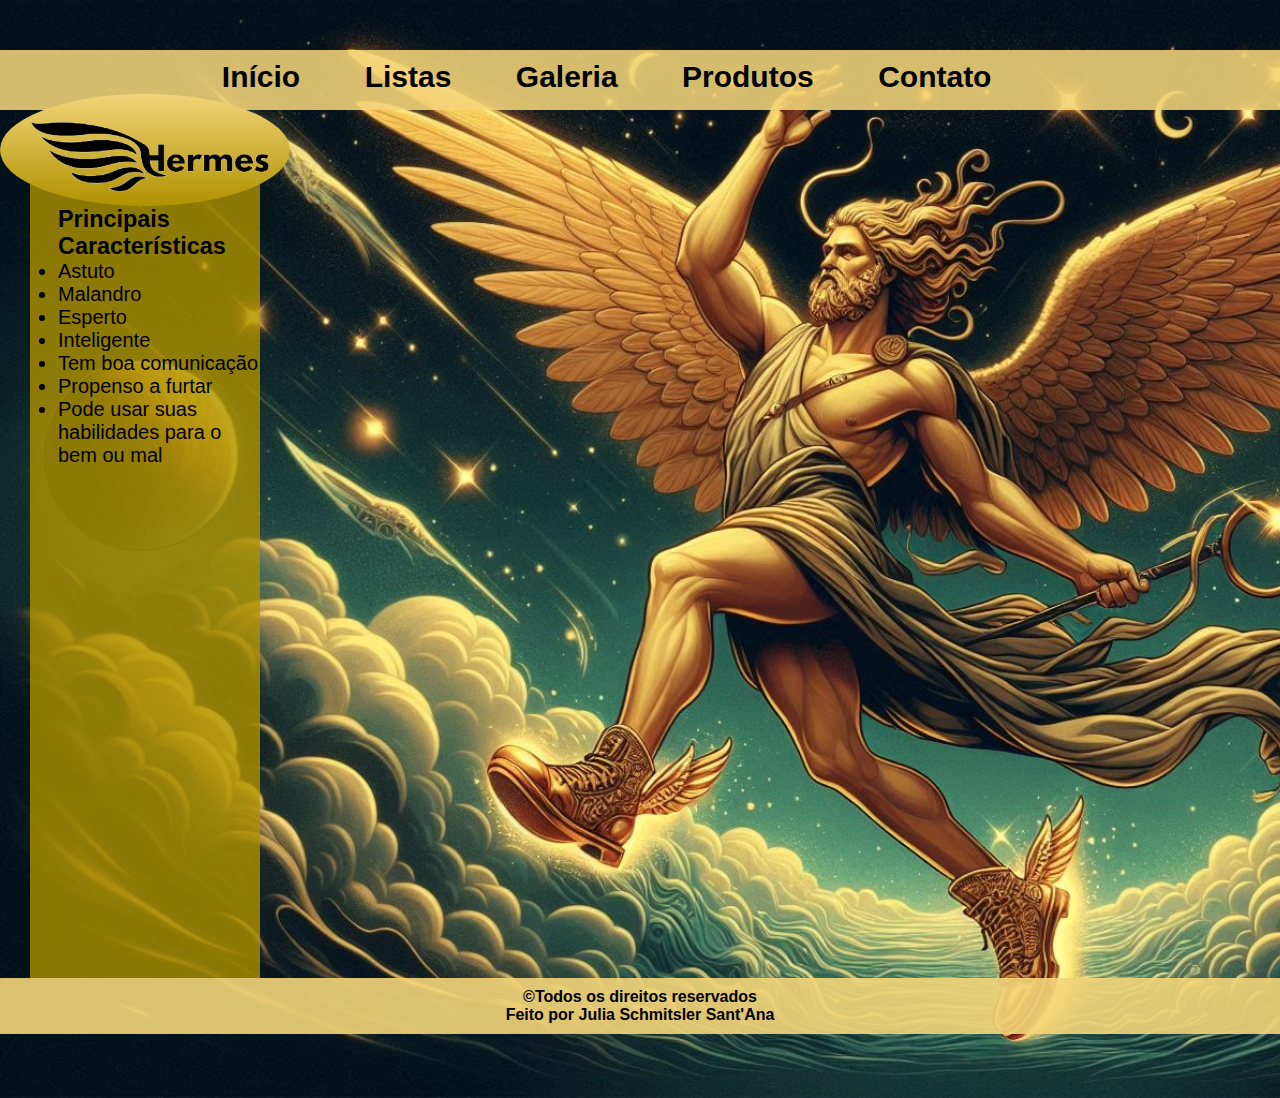
==== index.html @ 5fbd7722 "Add files via upload" ====
<!DOCTYPE html>
<html lang="pt-br">

<head>
    <meta charset="UTF-8">
    <meta http-equiv="X-UA-Compatible" content="IE=edge">
    <link rel="stylesheet" href="css/index.css">
    <title>Site do Hermes</title>
</head>

<body>
    <div id="cabecalho">
        <div id="link">
            <a href="index.html">Início</a> 
            <a href="listas.html">Listas</a> 
            <a href="galeria.html">Galeria</a> 
            <a href="produtos.html">Produtos</a> 
            <a href="contato.html">Contato</a>
        </div>
        <div id="logo">
            <img src="imagens/logo_oficial.png" alt="Desenho de uma asa mesclada com o nome Hermes">
        </div>
    </div>

    <div id="sobre-mim">
        <ul>
            
            <h3> Principais Características</h3>
            <li>Astuto</li>
            <li>Malandro</li>
            <li>Esperto</li>
            <li>Inteligente</li>
            <li>Tem boa comunicação</li>
            <li>Propenso a furtar</li>
            <li>Pode usar suas habilidades para o bem ou mal</li>
        </ul>
    </div>
    <div id="rodape">
        <h4>&copy;Todos os direitos reservados</h4>
        <h4> Feito por Julia Schmitsler Sant'Ana </h4>
    </div>
</body>

</html>
---- css/index.css ----
*{
    font-family: Verdana, Geneva, Tahoma, sans-serif;
    margin: 0px;
    padding: 0px;
}
#cabecalho{
    height: 50px;
    width: 100%;
    background-color: #f2d479e0;
    margin-top: 50px;
    padding-top: 10px;
}
#link{
    float: right;
    padding-right: 20.2%;
}
#cabecalho a{
    color:black ;
    font-size: 30px;
    margin: 30px;
    text-decoration: none;
    font-weight: bold;
}
#cabecalho a:hover{
    background-color: #af9200dc;
    border-radius: 7px;   
    
}
#logo{
    background-image: linear-gradient(to bottom,#f2d479,#af9200);
    width: 290px;
    height: 112px;
    border-radius: 70%;
    float: left;
}

#logo img{
    width: 83%;
    padding: 5%;
    padding-left: 10%;
    padding-top: 7%;
}

#sobre-mim{
    background-color: #af9200cb;
    width: 230px;
    height: 830px;
    margin-top: 38px;
    margin-left: 30px;
}
#sobre-mim ul{
    padding-top: 40px;
    padding-left: 28px;
    font-size: 20px;
}
body{
    background-image: url(../imagens/frontpage.jpeg);
    background-repeat: no-repeat;
    background-size: cover;
}
#rodape{
    background-color: #f2d479e7;
    text-align: center;
    margin-bottom: 5%;
    padding-top: 10px;
    padding-bottom: 10px;
}
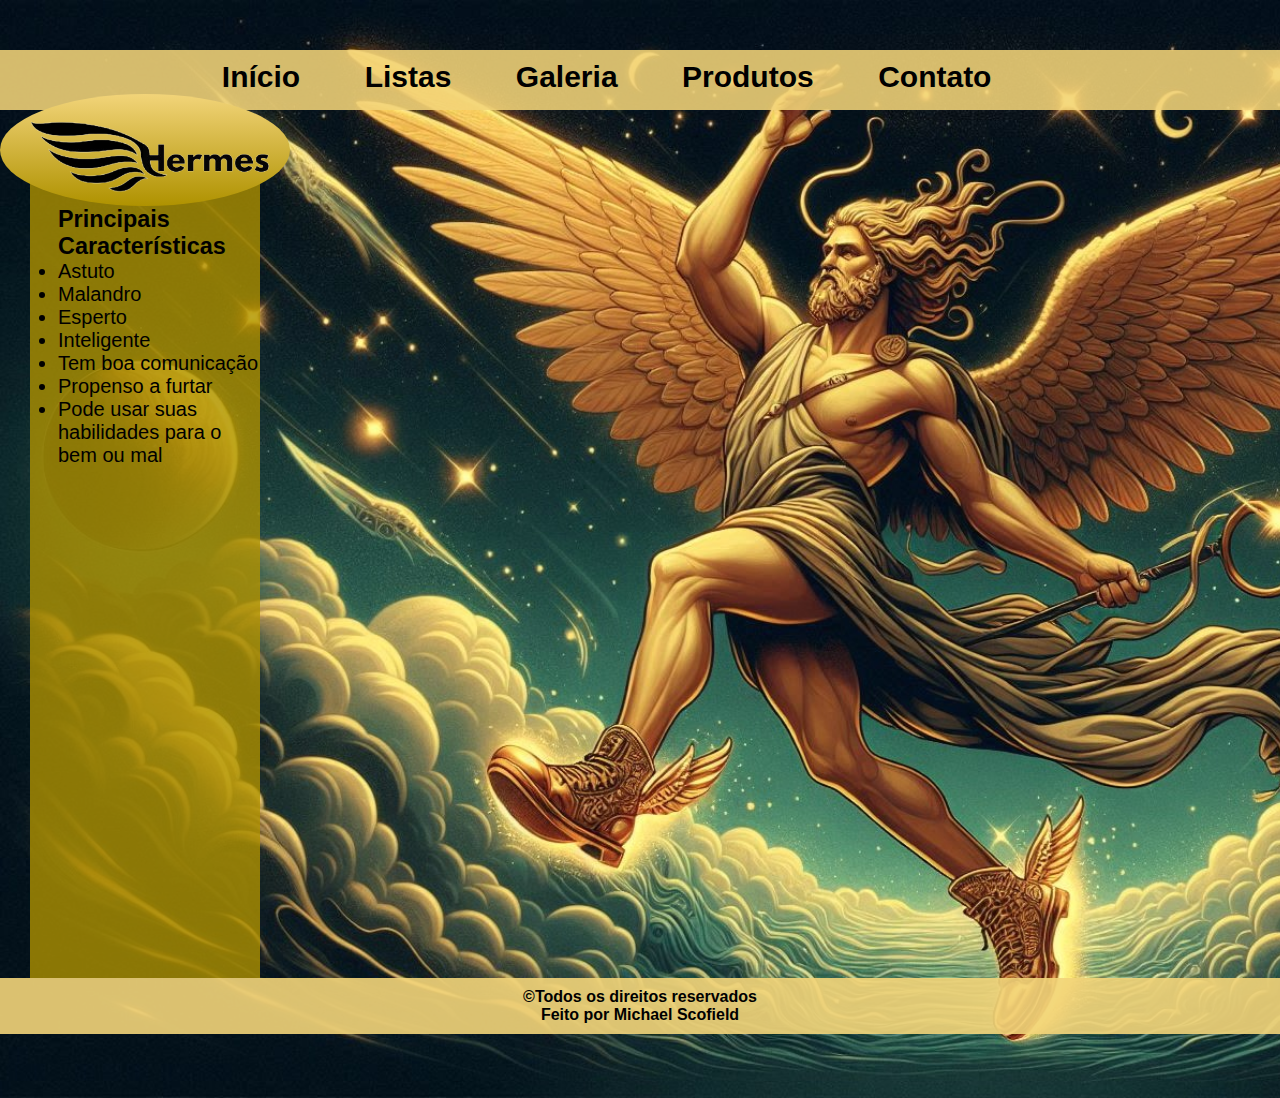
==== commit b79b3bb6: "index.html" ====
--- a/index.html
+++ b/index.html
@@ -37,8 +37,8 @@
     </div>
     <div id="rodape">
         <h4>&copy;Todos os direitos reservados</h4>
-        <h4> Feito por Julia Schmitsler Sant'Ana </h4>
+        <h4> Feito por Michael Scofield </h4>
     </div>
 </body>
 
-</html>+</html>
